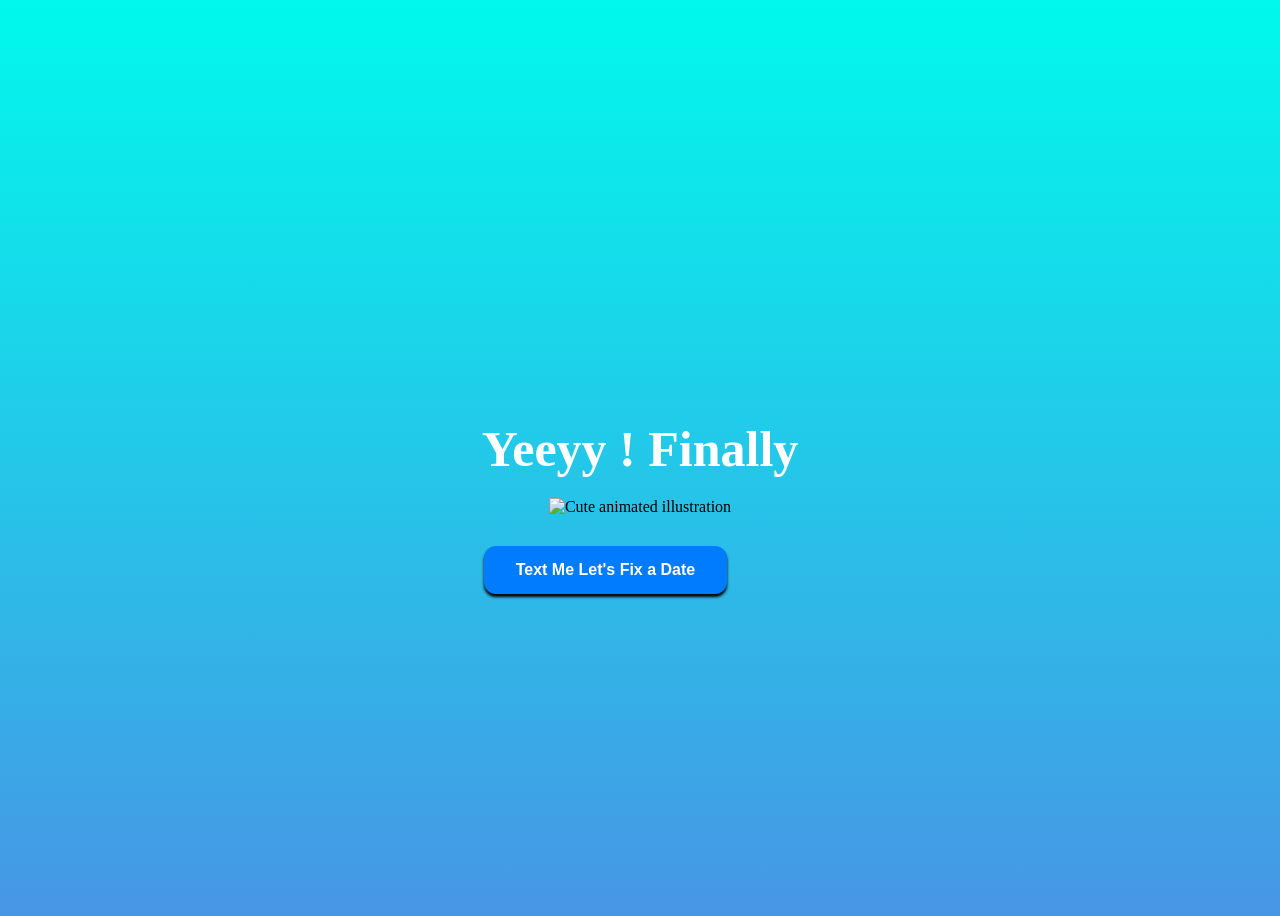
==== yes.html @ 5e338fad "ask-her" ====
<!DOCTYPE html>
<html lang="en">
  <head>
    <link rel="stylesheet" href="style.css" />
  </head>
  <body>
    <div class="container">
      <div>
        <h1 class="header_text">Yeeyy ! Finally</h1>
      </div>
      <div class="gif_container">
        <img
          src="https://i.postimg.cc/wTDG30TB/yes.gif"
          alt="Cute animated illustration"
        />
      </div>
      <a href="https://www.instagram.com/bakhtawar_khan_375/"><button class="btn" id="yesButton" onclick="nextPage()">
        Text Me Let's Fix a Date
      </button></a>
    </div>
  </body>
</html>
---- style.css ----
body {
    display: flex;
    justify-content: center;
    align-items: center;
    height: 100vh;
  
    background: linear-gradient(rgb(0, 249, 236), rgb(71, 150, 229));
  }
  
  #noButton {
    position: absolute;
    margin-left: 150px;
    transition: 0.5s;
    margin-top: 30px;
  }
  
  #yesButton {
    position: absolute;
    margin-right: 150px;
    margin-top: 30px;
  }
  
  .header_text {
    font-family: "Nunito";
    font-size: 50px;
    font-weight: bold;
  
    text-align: center;
    margin-top: 20px;
    margin-bottom: 20px;
    color: #ffffff;
  }
  
  .text {
    font-family: "Nunito";
    font-size: 25px;
    font-weight: bold;
    color: white;
    text-align: center;
    margin-top: 20px;
    margin-bottom: 0px;
  }
  
  .buttons {
    display: flex;
    flex-direction: row;
    justify-content: center;
    align-items: center;
    margin-top: 20px;
    margin-left: 20px;
  }
  
  .btn {
    background-color: #017cff;
    color: white;
    font-weight: 600;
    padding: 15px 32px;
    text-align: center;
    display: inline-block;
    font-size: 16px;
    margin: 4px 2px;
    cursor: pointer;
    border: none;
    border-radius: 12px;
    transition: background-color 0.3s ease;
    box-shadow: 0 3px 3px black;
  }
  
  .btn:hover {
    background-color: #ffffff;
    color: #017cff;
  }
  
  .gif_container {
    display: flex;
    justify-content: center;
    align-items: center;
  }
  p {
    color: white;
    margin-left: 50%;
  }
  p a {
    color: rgb(255, 255, 255);
    font-size: 20px;
    font-weight: 600;
    opacity: 0.25;
  }
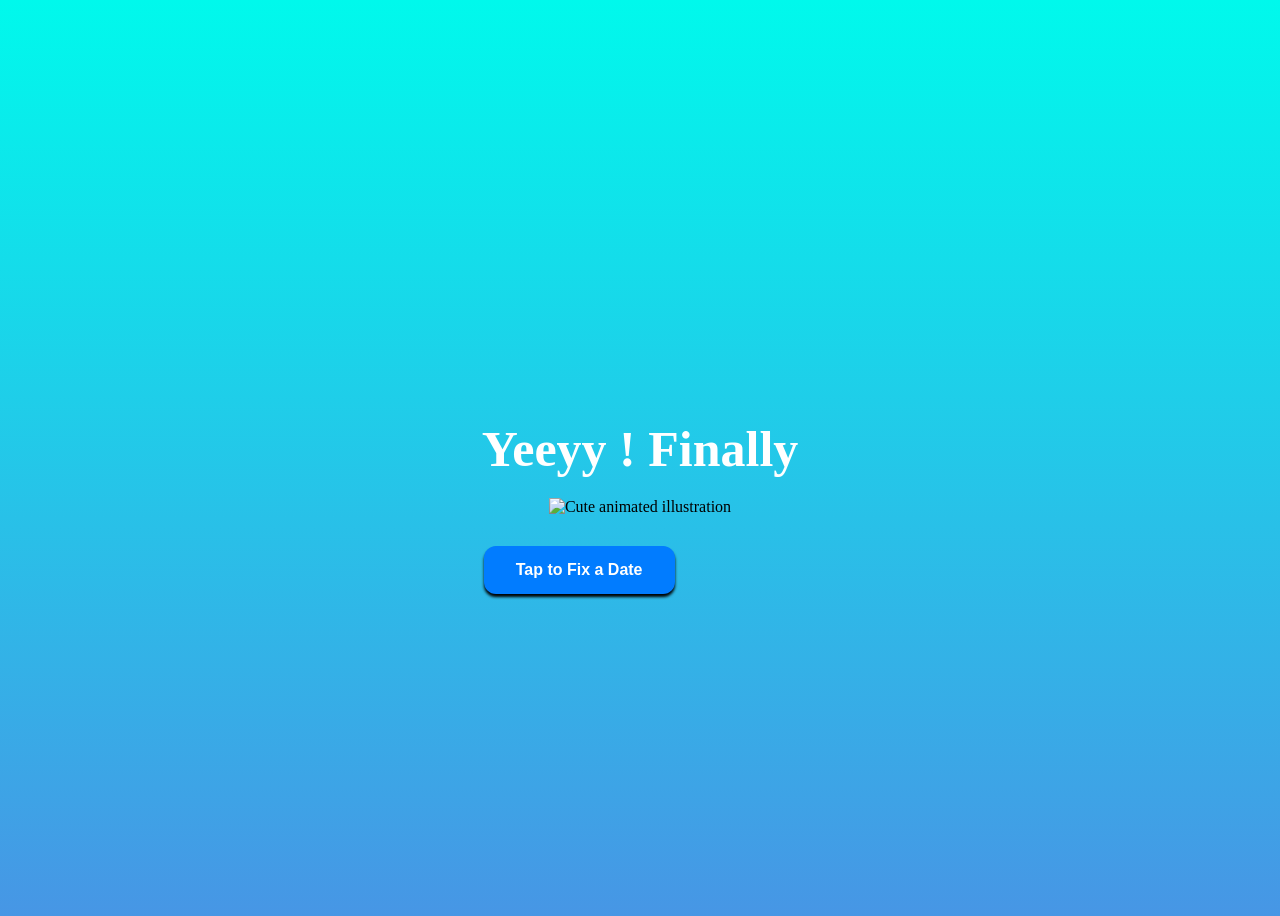
==== commit 654456ac: "Update yes.html Modified button" ====
--- a/yes.html
+++ b/yes.html
@@ -16,7 +16,7 @@
         />
       </div>
       <a href="https://www.instagram.com/bakhtawar_khan_375/"><button class="btn" id="yesButton" onclick="nextPage()">
-        Text Me Let's Fix a Date
+        Tap to  Fix a Date
       </button></a>
     </div>
   </body>
